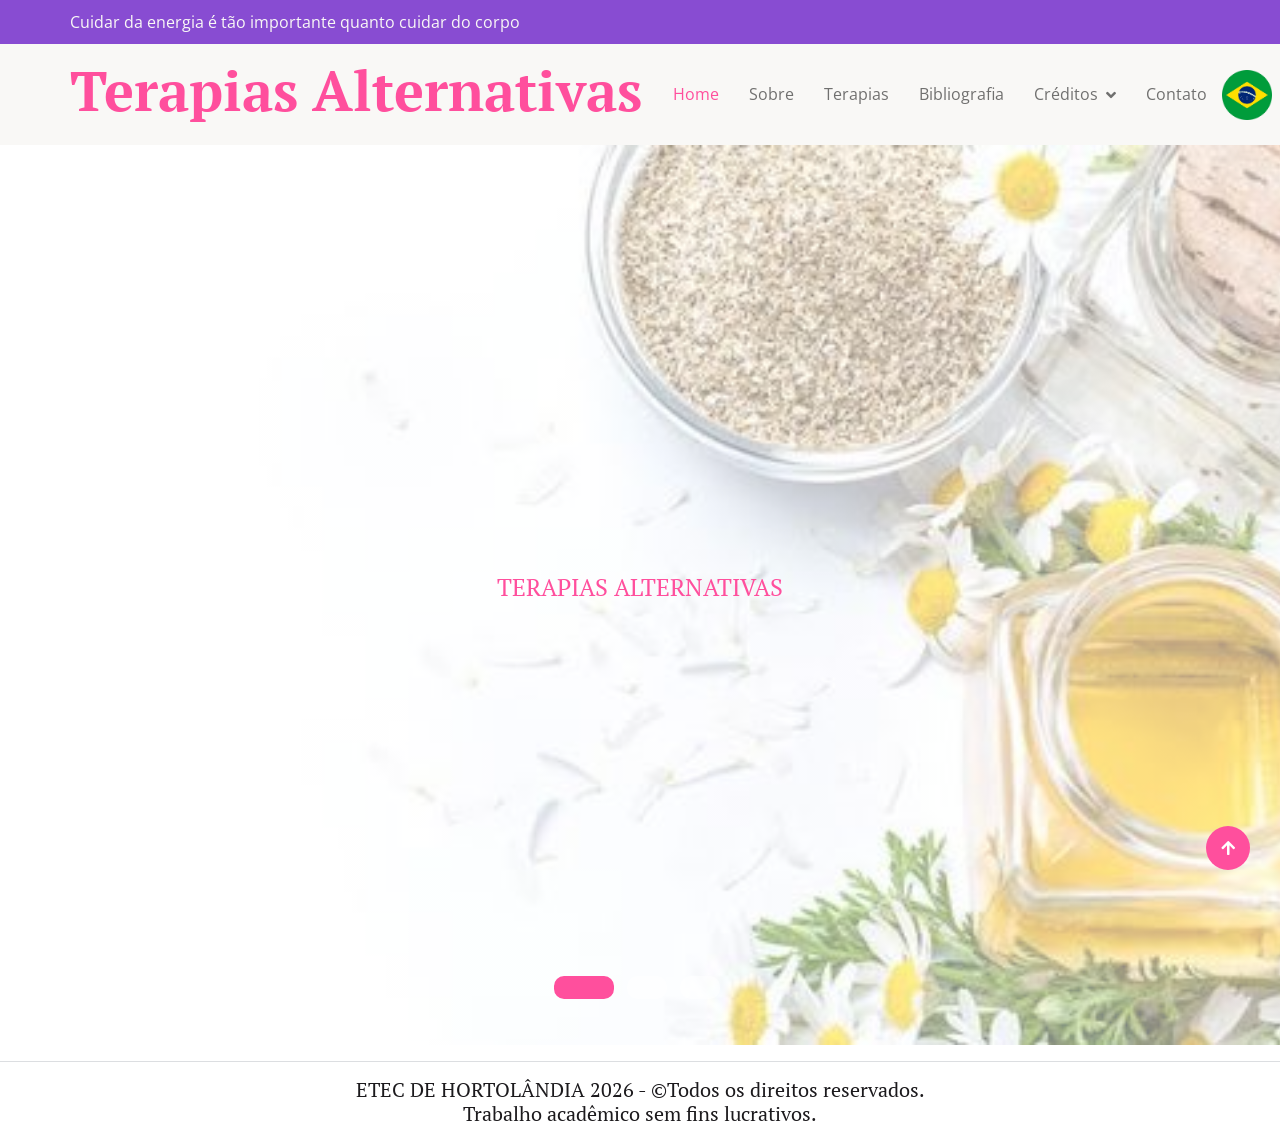
==== index.html @ 4cfb9d6e "Update index.html" ====
<!DOCTYPE html>
<html lang="pt-br">

    <head>
        <meta charset="utf-8">
		<link rel="icon" type="img/terapia.jpg" href="img/terapia.png">
        <title>Terapias Alternativas - Conheça</title>
        <meta content="width=device-width, initial-scale=1.0" name="viewport">
        <meta content="" name="keywords">
        <meta content="" name="description">

        <!-- Google Web Fonts -->
        <link rel="preconnect" href="https://fonts.googleapis.com">
        <link rel="preconnect" href="https://fonts.gstatic.com" crossorigin>
        <link href="https://fonts.googleapis.com/css2?family=Open+Sans:wght@400;600&family=PT+Serif:wght@400;700&display=swap" rel="stylesheet"> 

        <!-- Icon Font Stylesheet -->
        <link rel="stylesheet" href="https://use.fontawesome.com/releases/v5.15.4/css/all.css"/>
        <link href="https://cdn.jsdelivr.net/npm/bootstrap-icons@1.4.1/font/bootstrap-icons.css" rel="stylesheet">

        <!-- Libraries Stylesheet -->
        <link href="lib/animate/animate.min.css" rel="stylesheet">
        <link href="lib/lightbox/css/lightbox.min.css" rel="stylesheet">
        <link href="lib/owlcarousel/assets/owl.carousel.min.css" rel="stylesheet">


        <!-- Customized Bootstrap Stylesheet -->
        <link href="css/bootstrap.min.css" rel="stylesheet">

        <!-- Template Stylesheet -->
        <link href="css/style.css" rel="stylesheet">
    </head>

    <body>

        <!-- Spinner Start -->
        <div id="spinner" class="show w-100 vh-100 bg-white position-fixed translate-middle top-50 start-50  d-flex align-items-center justify-content-center">
            <div class="spinner-grow text-primary" role="status"></div>
        </div>
        <!-- Spinner End -->


        <!-- Navbar start -->
        <div class="container-fluid sticky-top px-0">
            <div class="container-fluid topbar d-none d-lg-block">
                <div class="container px-0">
                    <div class="row align-items-center">
                        <div class="col-lg-8">
                            <div class="d-flex flex-wrap">
                              <!--  <a href="#" class="me-4 text-light"><i class="fas fa-map-marker-alt text-primary me-2"></i>Find A Location</a>
                                <a href="#" class="me-4 text-light"><i class="fas fa-phone-alt text-primary me-2"></i>+01234567890</a>
                                <a href="#" class="text-light"><i class="fas fa-envelope text-primary me-2"></i>Example@gmail.com</a>-->
								 <a href="#" class="me-4 text-light"><i class=""></i>Cuidar da energia é tão importante quanto cuidar do corpo</a>
                            </div>

                        </div>
                        <div class="col-lg-4">
                            <div class="d-flex align-items-center justify-content-end">
                               <!-- <a href="#" class="me-3 btn-square border rounded-circle nav-fill"><i class="fab fa-facebook-f"></i></a>
                                <a href="#" class="me-3 btn-square border rounded-circle nav-fill"><i class="fab fa-twitter"></i></a>
                                <a href="#" class="me-3 btn-square border rounded-circle nav-fill"><i class="fab fa-instagram"></i></a>
                                <a href="#" class="btn-square border rounded-circle nav-fill"><i class="fab fa-linkedin-in"></i></a>-->
                            </div>
                        </div>
                    </div>
                </div>
            </div>
            <div class="container-fluid bg-light">
                <div class="container px-0">
                    <nav class="navbar navbar-light navbar-expand-xl">
                        <a href="index.html" class="navbar-brand">
                            <h1 class="text-primary display-4">Terapias Alternativas</h1>
                        </a>
                        <button class="navbar-toggler py-2 px-3" type="button" data-bs-toggle="collapse" data-bs-target="#navbarCollapse">
                            <span class="fa fa-bars text-primary"></span>
                        </button>
                        <div class="collapse navbar-collapse bg-light py-3" id="navbarCollapse">
                            <div class="navbar-nav mx-auto border-top">
                                <a href="index.html" class="nav-item nav-link active">Home</a>
                                <a href="sobre.html" class="nav-item nav-link">Sobre</a>
                                <a href="servico.html" class="nav-item nav-link">Terapias</a>
                                <a href="bibliografia.html" class="nav-item nav-link">Bibliografia</a>
                                <div class="nav-item dropdown">
                                    <a href="creditos" class="nav-link dropdown-toggle" data-bs-toggle="dropdown">Créditos</a>
                                    <div class="dropdown-menu m-0 bg-secondary rounded-0">
                                        <a href="orientadores.html" class="dropdown-item">Professores Orientadores</a>
                                        <a href="desenvolvedores.html" class="dropdown-item">Desenvolvedores</a>
                                       <!-- <a href="gallery.html" class="dropdown-item">Gallery</a>
                                        <a href="appointment.html" class="dropdown-item">Appointment</a>
                                        <a href="404.html" class="dropdown-item">404 page</a>-->
                                    </div>
                                </div>
                                <a href="contato.html" class="nav-item nav-link">Contato</a>
                            </div>
                             <a href="index.html" class="Link-bandeira">
                                <img src="img/brasil.png" alt="Portuguese" width="50" height="50">
                            </a>
                            &nbsp;&nbsp;
                            <a href="indexen.html" class="Link-bandeira">
                                <img src="img/eua.png" alt="English" width="50" height="50">
                            </a>
                            <div class="d-flex align-items-center flex-nowrap pt-xl-0">
                              <!--  <button class="btn-search btn btn-primary btn-primary-outline-0 rounded-circle btn-lg-square" data-bs-toggle="modal" data-bs-target="#searchModal"><i class="fas fa-search"></i></button>
                                <a href="appointment.html" class="btn btn-primary btn-primary-outline-0 rounded-pill py-3 px-4 ms-4">Book Appointment</a>-->
                            </div>
                        </div>
                    </nav>
                </div>
            </div>
        </div>
        <!-- Navbar End -->


        <!-- Modal Search Start -->
        <div class="modal fade" id="searchModal" tabindex="-1" aria-labelledby="exampleModalLabel" aria-hidden="true">
            <div class="modal-dialog modal-fullscreen">
                <div class="modal-content rounded-0">
                    <div class="modal-header">
                        <h4 class="modal-title mb-0" id="exampleModalLabel">Search by keyword</h4>
                        <button type="button" class="btn-close" data-bs-dismiss="modal" aria-label="Close"></button>
                    </div>
                    <div class="modal-body d-flex align-items-center">
                        <div class="input-group w-75 mx-auto d-flex">
                            <input type="search" class="form-control p-3" placeholder="keywords" aria-describedby="search-icon-1">
                            <span id="search-icon-1" class="input-group-text p-3"><i class="fa fa-search"></i></span>
                        </div>
                    </div>
                </div>
            </div>
        </div>
        <!-- Modal Search End -->



        <!-- Carousel Start -->
        <div class="container-fluid carousel-header px-0">
            <div id="carouselId" class="carousel slide" data-bs-ride="carousel">
                <ol class="carousel-indicators">
                    <li data-bs-target="#carouselId" data-bs-slide-to="0" class="active"></li>
                    <li data-bs-target="#carouselId" data-bs-slide-to="1"></li>
                    <li data-bs-target="#carouselId" data-bs-slide-to="2"></li>
                </ol>
                <div class="carousel-inner" role="listbox">
                    <div class="carousel-item active">
                        <img src="img/carrossel1.jpg" class="img-fluid" alt="Image">
                        <div class="carousel-caption">
                            <div class="p-3" style="max-width: 900px;">
                                <!--<h4 class="text-primary text-uppercase mb-3">Spa & Beauty Center</h4>-->
                                <h4 class="text-primary text-uppercase mb-3">Terapias Alternativas</h4>
                                <!--<h1 class="display-1 text-capitalize text-dark mb-3">Massage Treatment</h1>
                                <p class="mx-md-5 fs-4 px-4 mb-5 text-dark">Lorem rebum magna dolore amet lorem eirmod magna erat diam stet. Sadips duo stet amet amet ndiam elitr ipsum</p>-->
                                <div class="d-flex align-items-center justify-content-center">
                                    <!--<a class="btn btn-light btn-light-outline-0 rounded-pill py-3 px-5 me-4" href="#">Get Start</a>
                                    <a class="btn btn-primary btn-primary-outline-0 rounded-pill py-3 px-5" href="#">Book Now</a>-->
                                </div>
                            </div>
                        </div>
                    </div>
                    <div class="carousel-item">
                        <img src="img/carrossel2.jpg" class="img-fluid" alt="Image">
                        <div class="carousel-caption">
                            <div class="p-3" style="max-width: 900px;">
                                <!--<h4 class="text-primary text-uppercase mb-3" style="letter-spacing: 3px;">Spa & Beauty Center</h4>-->
                                <h4 class="text-primary text-uppercase mb-3" style="letter-spacing: 3px;">Terapias Alternativas</h4>
                                <!--<h1 class="display-1 text-capitalize text-dark mb-3">Facial Treatment</h1>
                                <p class="mx-md-5 fs-4 px-5 mb-5 text-dark">Lorem rebum magna dolore amet lorem eirmod magna erat diam stet. Sadips duo stet amet amet ndiam elitr ipsum</p>-->
                                <div class="d-flex align-items-center justify-content-center">
                                    <!--<a class="btn btn-light btn-light-outline-0 rounded-pill py-3 px-5 me-4" href="#">Get Start</a>
                                    <a class="btn btn-primary btn-primary-outline-0 rounded-pill py-3 px-5" href="#">Book Now</a>-->
                                </div>
                            </div>
                        </div>
                    </div>
                    <div class="carousel-item">
                        <img src="img/carrossel3.jpg" class="img-fluid" alt="Image">
                        <div class="carousel-caption">
                            <div class="p-3" style="max-width: 900px;">
                                <!--<h4 class="text-primary text-uppercase mb-3" style="letter-spacing: 3px;">Spa & Beauty Center</h4>-->
                                <h4 class="text-primary text-uppercase mb-3" style="letter-spacing: 3px;">Terapias Alternativas</h4>
                                <!--<h1 class="display-1 text-capitalize text-dark">Cellulite Treatment</h1>
                                <p class="mx-md-5 fs-4 px-5 mb-5 text-dark">Lorem rebum magna dolore amet lorem eirmod magna erat diam stet. Sadips duo stet amet amet ndiam elitr ipsum</p>-->
                                <div class="d-flex align-items-center justify-content-center">
                                    <!--<a class="btn btn-light btn-light-outline-0 rounded-pill py-3 px-5 me-4" href="#">Get Start</a>
                                    <a class="btn btn-primary btn-primary-outline-0 rounded-pill py-3 px-5" href="#">Book Now</a>-->
                                </div>
                            </div>
                        </div>
                    </div>
                </div>
                <button class="carousel-control-prev" type="button" data-bs-target="#carouselId" data-bs-slide="prev">
                    <span class="carousel-control-prev-icon" aria-hidden="true"></span>
                    <span class="visually-hidden">Previous</span>
                </button>
                <button class="carousel-control-next" type="button" data-bs-target="#carouselId" data-bs-slide="next">
                    <span class="carousel-control-next-icon" aria-hidden="true"></span>
                    <span class="visually-hidden">Next</span>
                </button>
            </div>
        </div>
        <!-- Carousel End -->


        <!-- 
        <div class="container-fluid services py-5">
            <div class="container py-5">
                <div class="mx-auto text-center mb-5" style="max-width: 800px;">
                    <p class="fs-4 text-uppercase text-center text-primary">Our Service</p>
                    <h1 class="display-3">Spa & Beauty Services</h1>
                </div>
                <div class="row g-4">
                    <div class="col-lg-6">
                        <div class="services-item bg-light border-4 border-end border-primary rounded p-4">
                            <div class="row align-items-center">
                                <div class="col-8">
                                    <div class="services-content text-end">
                                        <h3>Skin Care</h3>
                                        <p>Lorem Ipsum is simply dummy text of the printing and typesetting industry. Lorem Ipsum has been the industry's standard dummy</p>
                                        <a href="#" class="btn btn-primary btn-primary-outline-0 rounded-pill py-2 px-4">Make Order</a>
                                    </div>
                                </div>
                                <div class="col-4">
                                    <div class="services-img d-flex align-items-center justify-content-center rounded">
                                        <img src="img/services-1.jpg" class="img-fluid rounded" alt="">
                                    </div>
                                </div>
                            </div>
                        </div>
                    </div>
                    <div class="col-lg-6">
                        <div class="services-item bg-light border-4 border-start border-primary rounded p-4">
                            <div class="row align-items-center">
                                <div class="col-4">
                                    <div class="services-img d-flex align-items-center justify-content-center rounded">
                                        <img src="img/services-2.jpg" class="img-fluid rounded" alt="">
                                    </div>
                                </div>
                                <div class="col-8">
                                    <div class="services-content text-start">
                                        <h3>Face Masking</h3>
                                        <p>Lorem Ipsum is simply dummy text of the printing and typesetting industry. Lorem Ipsum has been the industry's standard dummy</p>
                                        <a href="#" class="btn btn-primary btn-primary-outline-0 rounded-pill py-2 px-4">Make Order</a>
                                    </div>
                                </div>
                            </div>
                        </div>
                    </div>
                    <div class="col-lg-6">
                        <div class="services-item bg-light border-4 border-end border-primary rounded p-4">
                            <div class="row align-items-center">
                                <div class="col-8">
                                    <div class="services-content text-end">
                                        <h3>Stream Bath</h3>
                                        <p>Lorem Ipsum is simply dummy text of the printing and typesetting industry. Lorem Ipsum has been the industry's standard dummy</p>
                                        <a href="#" class="btn btn-primary btn-primary-outline-0 rounded-pill py-2 px-4">Make Order</a>
                                    </div>
                                </div>
                                <div class="col-4">
                                    <div class="services-img d-flex align-items-center justify-content-center rounded">
                                        <img src="img/services-3.jpg" class="img-fluid rounded" alt="">
                                    </div>
                                </div>
                            </div>
                        </div>
                    </div>
                    <div class="col-lg-6">
                        <div class="services-item bg-light border-4 border-start border-primary rounded p-4">
                            <div class="row align-items-center">
                                <div class="col-4">
                                    <div class="services-img d-flex align-items-center justify-content-center rounded">
                                        <img src="img/services-4.jpg" class="img-fluid rounded" alt="">
                                    </div>
                                </div>
                                <div class="col-8">
                                    <div class="services-content text-start">
                                        <h3>Facial Therapy</h3>
                                        <p>Lorem Ipsum is simply dummy text of the printing and typesetting industry. Lorem Ipsum has been the industry's standard dummy</p>
                                        <a href="#" class="btn btn-primary btn-primary-outline-0 rounded-pill py-2 px-4">Make Order</a>
                                    </div>
                                </div>
                            </div>
                        </div>
                    </div>
                    <div class="col-lg-6">
                        <div class="services-item bg-light border-4 border-end border-primary rounded p-4">
                            <div class="row align-items-center">
                                <div class="col-8">
                                    <div class="services-content text-end">
                                        <h3>Body Massage</h3>
                                        <p>Lorem Ipsum is simply dummy text of the printing and typesetting industry. Lorem Ipsum has been the industry's standard dummy</p>
                                        <a href="#" class="btn btn-primary btn-primary-outline-0 rounded-pill py-2 px-4">Make Order</a>
                                    </div>
                                </div>
                                <div class="col-4">
                                    <div class="services-img d-flex align-items-center justify-content-center rounded">
                                        <img src="img/services-5.jpg" class="img-fluid rounded" alt="">
                                    </div>
                                </div>
                            </div>
                        </div>
                    </div>
                    <div class="col-lg-6">
                        <div class="services-item bg-light border-4 border-start border-primary rounded p-4">
                            <div class="row align-items-center">
                                <div class="col-4">
                                    <div class="services-img d-flex align-items-center justify-content-center rounded">
                                        <img src="img/services-6.jpg" class="img-fluid rounded" alt="">
                                    </div>
                                </div>
                                <div class="col-8">
                                    <div class="services-content text-start">
                                        <h3>Aroma Therapy</h3>
                                        <p>Lorem Ipsum is simply dummy text of the printing and typesetting industry. Lorem Ipsum has been the industry's standard dummy</p>
                                        <a href="#" class="btn btn-primary btn-primary-outline-0 rounded-pill py-2 px-4">Make Order</a>
                                    </div>
                                </div>
                            </div>
                        </div>
                    </div>
                    <div class="col-lg-6">
                        <div class="services-item bg-light border-4 border-end border-primary rounded p-4">
                            <div class="row align-items-center">
                                <div class="col-8">
                                    <div class="services-content text-end">
                                        <h3>Mineral Baths</h3>
                                        <p>Lorem Ipsum is simply dummy text of the printing and typesetting industry. Lorem Ipsum has been the industry's standard dummy</p>
                                        <a href="#" class="btn btn-primary btn-primary-outline-0 rounded-pill py-2 px-4">Make Order</a>
                                    </div>
                                </div>
                                <div class="col-4">
                                    <div class="services-img d-flex align-items-center justify-content-center rounded">
                                        <img src="img/services-3.jpg" class="img-fluid rounded" alt="">
                                    </div>
                                </div>
                            </div>
                        </div>
                    </div>
                    <div class="col-lg-6">
                        <div class="services-item bg-light border-4 border-start border-primary rounded p-4">
                            <div class="row align-items-center">
                                <div class="col-4">
                                    <div class="services-img d-flex align-items-center justify-content-center rounded">
                                        <img src="img/services-1.jpg" class="img-fluid rounded" alt="">
                                    </div>
                                </div>
                                <div class="col-8">
                                    <div class="services-content text-start">
                                        <h3>Stone Therapy</h3>
                                        <p>Lorem Ipsum is simply dummy text of the printing and typesetting industry. Lorem Ipsum has been the industry's standard dummy</p>
                                        <a href="#" class="btn btn-primary btn-primary-outline-0 rounded-pill py-2 px-4">Make Order</a>
                                    </div>
                                </div>
                            </div>
                        </div>
                    </div>
                    <div class="col-12">
                        <div class="services-btn text-center">
                            <a href="#" class="btn btn-primary btn-primary-outline-0 rounded-pill py-3 px-5">Service More</a>
                        </div>
                    </div>
                </div>
            </div>
        </div>


        <!-- 
        <div class="container-fluid pricing py-5">
            <div class="container py-5">
                <div class="owl-carousel pricing-carousel">
                    <div class="pricing-item">
                        <div class="rounded pricing-content">
                            <div class="d-flex align-items-center justify-content-between bg-light rounded-top border-3 border-bottom border-primary p-4">
                                <h1 class="display-4 mb-0">
                                    <small class="align-top text-muted" style="font-size: 22px; line-height: 45px;">$</small>49<small class="text-muted" style="font-size: 16px; line-height: 40px;">/Mo</small>
                                </h1>
                                <h5 class="text-primary text-uppercase m-0">Basic Plan</h5>
                            </div>
                            <div class="p-4">
                                <p><i class="fa fa-check text-primary me-2"></i>Full Body Massage</p>
                                <p><i class="fa fa-check text-primary me-2"></i>Deep Tissue Massage</p>
                                <p><i class="fa fa-check text-primary me-2"></i>Hot Stone Massage</p>
                                <p><i class="fa fa-check text-primary me-2"></i>Tissue Body Polish</p>
                                <p><i class="fa fa-check text-primary me-2"></i>Foot & Nail Care</p>
                                <a href="" class="btn btn-primary btn-primary-outline-0 rounded-pill my-2 px-4">Order Now</a>
                            </div>
                        </div>
                    </div>
                    <div class="pricing-item">
                        <div class="pricing-content rounded">
                            <div class="d-flex align-items-center justify-content-between bg-light rounded-top border-3 border-bottom border-primary p-4">
                                <h1 class="display-4 mb-0">
                                    <small class="align-top text-muted" style="font-size: 22px; line-height: 45px;">$</small>99<small class="text-muted" style="font-size: 16px; line-height: 40px;">/Mo</small>
                                </h1>
                                <h5 class="text-primary text-uppercase m-0">Family Plan</h5>
                            </div>
                            <div class="p-4">
                                <p><i class="fa fa-check text-primary me-2"></i>Full Body Massage</p>
                                <p><i class="fa fa-check text-primary me-2"></i>Deep Tissue Massage</p>
                                <p><i class="fa fa-check text-primary me-2"></i>Hot Stone Massage</p>
                                <p><i class="fa fa-check text-primary me-2"></i>Tissue Body Polish</p>
                                <p><i class="fa fa-check text-primary me-2"></i>Foot & Nail Care</p>
                                <a href="" class="btn btn-primary btn-primary-outline-0 rounded-pill my-2 px-4">Order Now</a>
                            </div>
                        </div>
                    </div>
                    <div class="pricing-item">
                        <div class="pricing-content rounded">
                            <div class="d-flex align-items-center justify-content-between bg-light rounded-top border-3 border-bottom border-primary p-4">
                                <h1 class="display-4 mb-0">
                                    <small class="align-top text-muted" style="font-size: 22px; line-height: 45px;">$</small>149<small class="text-muted" style="font-size: 16px; line-height: 40px;">/Mo</small>
                                </h1>
                                <h5 class="text-primary text-uppercase m-0">VIP Plan</h5>
                            </div>
                            <div class="p-4">
                                <p><i class="fa fa-check text-primary me-2"></i>Full Body Massage</p>
                                <p><i class="fa fa-check text-primary me-2"></i>Deep Tissue Massage</p>
                                <p><i class="fa fa-check text-primary me-2"></i>Hot Stone Massage</p>
                                <p><i class="fa fa-check text-primary me-2"></i>Tissue Body Polish</p>
                                <p><i class="fa fa-check text-primary me-2"></i>Foot & Nail Care</p>
                                <a href="" class="btn btn-primary btn-primary-outline-0 rounded-pill my-2 px-4">Order Now</a>
                            </div>
                        </div>
                    </div>
                    <div class="pricing-item">
                        <div class="pricing-content rounded">
                            <div class="d-flex align-items-center justify-content-between bg-light rounded-top border-3 border-bottom border-primary p-4">
                                <h1 class="display-4 mb-0">
                                    <small class="align-top text-muted" style="font-size: 22px; line-height: 45px;">$</small>199<small class="text-muted" style="font-size: 16px; line-height: 40px;">/Mo</small>
                                </h1>
                                <h5 class="text-primary text-uppercase m-0">Most Plan</h5>
                            </div>
                            <div class="p-4">
                                <p><i class="fa fa-check text-primary me-2"></i>Full Body Massage</p>
                                <p><i class="fa fa-check text-primary me-2"></i>Deep Tissue Massage</p>
                                <p><i class="fa fa-check text-primary me-2"></i>Hot Stone Massage</p>
                                <p><i class="fa fa-check text-primary me-2"></i>Tissue Body Polish</p>
                                <p><i class="fa fa-check text-primary me-2"></i>Foot & Nail Care</p>
                                <a href="" class="btn btn-primary btn-primary-outline-0 rounded-pill my-2 px-4">Order Now</a>
                            </div>
                        </div>
                    </div>
                </div>
            </div>
        </div>
       -->


        <!-- 
        <div class="container-fluid team py-5">
            <div class="container py-5">
                <div class="text-center mx-auto mb-5" style="max-width: 800px;">
                    <p class="fs-4 text-uppercase text-primary">Spa Specialist</p>
                    <h1 class="display-4 mb-4">Spa & Beauty Specialist</h1>
                </div>
                <div class="row g-4">
                    <div class="col-md-6 col-lg-6 col-xl-3">
                        <div class="team-item">
                            <div class="team-img rounded-top">
                                <img src="img/team-1.png" class="img-fluid w-100 rounded-top bg-light" alt="">
                            </div>
                            <div class="team-text rounded-bottom text-center p-4">
                                <h3 class="text-white">Oliva Mia</h3>
                                <p class="mb-0 text-white">Spa & Beauty Expert</p>
                            </div>
                            <div class="team-social">
                                <a class="btn btn-light btn-light-outline-0 btn-square rounded-circle mb-2" href="#"><i class="fab fa-twitter"></i></a>
                                <a class="btn btn-light btn-light-outline-0 btn-square rounded-circle mb-2" href="#"><i class="fab fa-facebook-f"></i></a>
                                <a class="btn btn-light btn-light-outline-0 btn-square rounded-circle mb-2" href="#"><i class="fab fa-linkedin-in"></i></a>
                                <a class="btn btn-light btn-light-outline-0 btn-square rounded-circle" href="#"><i class="fab fa-instagram"></i></a>
                            </div>
                        </div>
                    </div>
                    <div class="col-md-6 col-lg-6 col-xl-3">
                        <div class="team-item">
                            <div class="team-img rounded-top">
                                <img src="img/team-2.png" class="img-fluid w-100 rounded-top bg-light" alt="">
                            </div>
                            <div class="team-text rounded-bottom text-center p-4">
                                <h3 class="text-white">Charlotte Ross</h3>
                                <p class="mb-0 text-white">Spa & Beauty Expert</p>
                            </div>
                            <div class="team-social">
                                <a class="btn btn-light btn-light-outline-0 btn-square rounded-circle mb-2" href="#"><i class="fab fa-twitter"></i></a>
                                <a class="btn btn-light btn-light-outline-0 btn-square rounded-circle mb-2" href="#"><i class="fab fa-facebook-f"></i></a>
                                <a class="btn btn-light btn-light-outline-0 btn-square rounded-circle mb-2" href="#"><i class="fab fa-linkedin-in"></i></a>
                                <a class="btn btn-light btn-light-outline-0 btn-square rounded-circle" href="#"><i class="fab fa-instagram"></i></a>
                            </div>
                        </div>
                    </div>
                    <div class="col-md-6 col-lg-6 col-xl-3">
                        <div class="team-item">
                            <div class="team-img rounded-top">
                                <img src="img/team-3.png" class="img-fluid w-100 rounded-top bg-light" alt="">
                            </div>
                            <div class="team-text rounded-bottom text-center p-4">
                                <h3 class="text-white">Amelia Luna</h3>
                                <p class="mb-0 text-white">Spa & Beauty Expert</p>
                            </div>
                            <div class="team-social">
                                <a class="btn btn-light btn-light-outline-0 btn-square rounded-circle mb-2" href="#"><i class="fab fa-twitter"></i></a>
                                <a class="btn btn-light btn-light-outline-0 btn-square rounded-circle mb-2" href="#"><i class="fab fa-facebook-f"></i></a>
                                <a class="btn btn-light btn-light-outline-0 btn-square rounded-circle mb-2" href="#"><i class="fab fa-linkedin-in"></i></a>
                                <a class="btn btn-light btn-light-outline-0 btn-square rounded-circle" href="#"><i class="fab fa-instagram"></i></a>
                            </div>
                        </div>
                    </div>
                    <div class="col-md-6 col-lg-6 col-xl-3">
                        <div class="team-item">
                            <div class="team-img rounded-top">
                                <img src="img/team-4.png" class="img-fluid w-100 rounded-top bg-light" alt="">
                            </div>
                            <div class="team-text rounded-bottom text-center p-4">
                                <h3 class="text-white">Isabella Evelyn</h3>
                                <p class="mb-0 text-white">Spa & Beauty Expert</p>
                            </div>
                            <div class="team-social">
                                <a class="btn btn-light btn-light-outline-0 btn-square rounded-circle mb-2" href="#"><i class="fab fa-twitter"></i></a>
                                <a class="btn btn-light btn-light-outline-0 btn-square rounded-circle mb-2" href="#"><i class="fab fa-facebook-f"></i></a>
                                <a class="btn btn-light btn-light-outline-0 btn-square rounded-circle mb-2" href="#"><i class="fab fa-linkedin-in"></i></a>
                                <a class="btn btn-light btn-light-outline-0 btn-square rounded-circle" href="#"><i class="fab fa-instagram"></i></a>
                            </div>
                        </div>
                    </div>
                </div>
            </div>
        </div>
        -->


        <!-- 
        <div class="container-fluid testimonial py-5">
            <div class="container py-5">
                <div class="text-center mx-auto mb-5" style="max-width: 800px;">
                    <p class="fs-4 text-uppercase text-primary">Testimonial</p>
                    <h1 class="display-4 mb-4 text-white">What Our Clients Say!</h1>
                </div>
                <div class="owl-carousel testimonial-carousel">
                    <div class="testimonial-item rounded p-4">
                        <div class="row">
                            <div class="col-4">
                                <div class="d-flex flex-column mx-auto">
                                    <div class="rounded-circle mb-4" style="border: dashed; border-color: var(--bs-white);">
                                        <img src="img/testimonial-1.jpg" class="img-fluid rounded-circle" alt="">
                                    </div>
                                    <div class="text-center">
                                        <h4 class="mb-2 text-primary">Person Name</h4>
                                        <p class="m-0 text-white">Profession</p>
                                    </div>
                                </div>
                            </div>
                            <div class="col-8">
                                <div class="position-absolute" style="top: 20px; right: 25px;">
                                    <i class="fa fa-quote-right fa-2x text-secondary"></i>
                                </div>
                                <div class="testimonial-content">
                                    <div class="d-flex mb-4">
                                        <i class="fas fa-star text-primary"></i>
                                        <i class="fas fa-star text-primary"></i>
                                        <i class="fas fa-star text-primary"></i>
                                        <i class="fas fa-star text-primary"></i>
                                        <i class="fas fa-star"></i>
                                    </div>
                                    <p class="fs-5 mb-0 text-white">Lorem ipsum dolor sit amet elit, sed do eiusmod tempor ut labore et dolore magna aliqua is simply dummy text of the printing and typesetting industry. Lorem Ipsum has been the industry's standard dummy
                                    </p>
                                </div>
                            </div>
                        </div>
                    </div>
                    <div class="testimonial-item rounded p-4">
                        <div class="row">
                            <div class="col-4">
                                <div class="d-flex flex-column mx-auto">
                                    <div class="rounded-circle mb-4" style="border: dashed; border-color: var(--bs-white);">
                                        <img src="img/testimonial-2.jpg" class="img-fluid rounded-circle" alt="">
                                    </div>
                                    <div class="text-center">
                                        <h4 class="mb-2 text-primary">Person Name</h4>
                                        <p class="m-0 text-white">Profession</p>
                                    </div>
                                </div>
                            </div>
                            <div class="col-8">
                                <div class="position-absolute" style="top: 20px; right: 25px;">
                                    <i class="fa fa-quote-right fa-2x text-secondary"></i>
                                </div>
                                <div class="testimonial-content">
                                    <div class="d-flex mb-4">
                                        <i class="fas fa-star text-primary"></i>
                                        <i class="fas fa-star text-primary"></i>
                                        <i class="fas fa-star text-primary"></i>
                                        <i class="fas fa-star text-primary"></i>
                                        <i class="fas fa-star"></i>
                                    </div>
                                    <p class="fs-5 mb-0 text-white">Lorem ipsum dolor sit amet elit, sed do eiusmod tempor ut labore et dolore magna aliqua is simply dummy text of the printing and typesetting industry. Lorem Ipsum has been the industry's standard dummy
                                    </p>
                                </div>
                            </div>
                        </div>
                    </div>
                    <div class="testimonial-item rounded p-4">
                        <div class="row">
                            <div class="col-4">
                                <div class="d-flex flex-column mx-auto">
                                    <div class="rounded-circle mb-4" style="border: dashed; border-color: var(--bs-white);">
                                        <img src="img/testimonial-3.jpg" class="img-fluid rounded-circle" alt="">
                                    </div>
                                    <div class="text-center">
                                        <h4 class="mb-2 text-primary">Person Name</h4>
                                        <p class="m-0 text-white">Profession</p>
                                    </div>
                                </div>
                            </div>
                            <div class="col-8">
                                <div class="position-absolute" style="top: 20px; right: 25px;">
                                    <i class="fa fa-quote-right fa-2x text-secondary"></i>
                                </div>
                                <div class="testimonial-content">
                                    <div class="d-flex mb-4">
                                        <i class="fas fa-star text-primary"></i>
                                        <i class="fas fa-star text-primary"></i>
                                        <i class="fas fa-star text-primary"></i>
                                        <i class="fas fa-star text-primary"></i>
                                        <i class="fas fa-star"></i>
                                    </div>
                                    <p class="fs-5 mb-0 text-white">Lorem ipsum dolor sit amet elit, sed do eiusmod tempor ut labore et dolore magna aliqua is simply dummy text of the printing and typesetting industry. Lorem Ipsum has been the industry's standard dummy
                                    </p>
                                </div>
                            </div>
                        </div>
                    </div>
                </div>
            </div>
        </div>
       -->


        <!-- 
        <div class="container-fluid py-5">
            <div class="container py-5">
                <div class="row g-4 align-items-center">
                    <div class="col-12">
                        <div class="row g-4">
                            <div class="col-lg-4">
                                <div class="d-inline-flex bg-light w-100 border border-primary p-4 rounded">
                                    <i class="fas fa-map-marker-alt fa-2x text-primary me-4"></i>
                                    <div>
                                        <h4>Address</h4>
                                        <p class="mb-0">123 North tower New York, USA</p>
                                    </div>
                                </div>
                            </div>
                            <div class="col-lg-4">
                                <div class="d-inline-flex bg-light w-100 border border-primary p-4 rounded">
                                    <i class="fas fa-envelope fa-2x text-primary me-4"></i>
                                    <div>
                                        <h4>Mail Us</h4>
                                        <p class="mb-0">info@example.com</p>
                                    </div>
                                </div>
                            </div>
                            <div class="col-lg-4">
                                <div class="d-inline-flex bg-light w-100 border border-primary p-4 rounded">
                                    <i class="fa fa-phone-alt fa-2x text-primary me-4"></i>
                                    <div>
                                        <h4>Telephone</h4>
                                        <p class="mb-0">(+012) 3456 7890 123</p>
                                    </div>
                                </div>
                            </div>
                        </div>
                    </div>
                    <div class="col-12">
                        <div class="rounded">
                            <iframe class="rounded-top w-100" 
                            style="height: 450px; margin-bottom: -6px;" src="https://www.google.com/maps/embed?pb=!1m18!1m12!1m3!1d387191.33750346623!2d-73.97968099999999!3d40.6974881!2m3!1f0!2f0!3f0!3m2!1i1024!2i768!4f13.1!3m3!1m2!1s0x89c24fa5d33f083b%3A0xc80b8f06e177fe62!2sNew%20York%2C%20NY%2C%20USA!5e0!3m2!1sen!2sbd!4v1694259649153!5m2!1sen!2sbd" 
                            loading="lazy" referrerpolicy="no-referrer-when-downgrade"></iframe>
                        </div>
                        <div class=" text-center p-4 rounded-bottom bg-primary">
                            <h4 class="text-white fw-bold">Follow Us</h4>
                            <div class="d-flex align-items-center justify-content-center">
                                <a href="#" class="btn btn-light btn-light-outline-0 btn-square rounded-circle me-3"><i class="fab fa-facebook-f"></i></a>
                                <a href="#" class="btn btn-light btn-light-outline-0 btn-square rounded-circle me-3"><i class="fab fa-twitter"></i></a>
                                <a href="#" class="btn btn-light btn-light-outline-0 btn-square rounded-circle me-3"><i class="fab fa-instagram"></i></a>
                                <a href="#" class="btn btn-light btn-light-outline-0 btn-square rounded-circle"><i class="fab fa-linkedin-in"></i></a>
                            </div>   
                        </div>
                    </div>
                </div>
            </div>
        </div>
       -->



        <!--
        <div class="container-fluid footer py-5">
            <div class="container py-5">
                <div class="row g-5">
                    <div class="col-md-6 col-lg-6 col-xl-3">
                        <div class="footer-item">
                            <h4 class="mb-4 text-white">Newsletter</h4>
                            <p class="text-white">Dolor amet sit justo amet elitr clita ipsum elitr est.Lorem ipsum dolor sit amet, consectetur adipiscing elit. Nullam in tempor dui, non consectetur enim.</p>
                            <div class="position-relative mx-auto rounded-pill">
                                <input class="form-control rounded-pill border-0 w-100 py-3 ps-4 pe-5" type="text" placeholder="Enter your email">
                                <button type="button" class="btn btn-primary btn-primary-outline-0 rounded-pill position-absolute top-0 end-0 py-2 mt-2 me-2">SignUp</button>
                            </div>
                        </div>
                    </div>
                    <div class="col-md-6 col-lg-6 col-xl-3">
                        <div class="footer-item d-flex flex-column">
                            <h4 class="mb-4 text-white">Our Services</h4>
                            <a href=""><i class="fas fa-angle-right me-2"></i> Facials</a>
                            <a href=""><i class="fas fa-angle-right me-2"></i> Waxing</a>
                            <a href=""><i class="fas fa-angle-right me-2"></i> Message</a>
                            <a href=""><i class="fas fa-angle-right me-2"></i> Minarel baths</a>
                            <a href=""><i class="fas fa-angle-right me-2"></i> Body treatments</a>
                            <a href=""><i class="fas fa-angle-right me-2"></i> Aroma Therapy</a>
                            <a href=""><i class="fas fa-angle-right me-2"></i> Stone Spa</a>
                        </div>
                    </div>
                    <div class="col-md-6 col-lg-6 col-xl-3">
                        <div class="footer-item d-flex flex-column">
                            <h4 class="mb-4 text-white">Schedule</h4>
                            <p class="text-muted mb-0">Monday: <span class="text-white"> 09:00 am – 10:00 pm</span></p>
                            <p class="text-muted mb-0">Saturday: <span class="text-white"> 09:00 am – 08:00 pm</span></p>
                            <p class="text-muted mb-0">Sunday: <span class="text-white"> 09:00 am – 05:00 pm</span></p>
                            <h4 class="my-4 text-white">Address</h4>
                            <p class="mb-0"><i class="fas fa-map-marker-alt text-secondary me-2"></i> 123 ranking street North tower New York, USA</p>
                        </div>
                    </div>
                    <div class="col-md-6 col-lg-6 col-xl-3">
                        <div class="footer-item d-flex flex-column">
                            <h4 class="mb-4 text-white">Follow Us</h4>
                            <a href=""><i class="fas fa-angle-right me-2"></i> Faceboock</a>
                            <a href=""><i class="fas fa-angle-right me-2"></i> Instagram</a>
                            <a href=""><i class="fas fa-angle-right me-2"></i> Twitter</a>
                            <h4 class="my-4 text-white">Contact Us</h4>
                            <p class="mb-0"><i class="fas fa-envelope text-secondary me-2"></i> info@example.com</p>
                            <p class="mb-0"><i class="fas fa-phone text-secondary me-2"></i> (+012) 3456 7890 123</p>
                        </div>
                    </div>
                </div>
            </div>
        </div>
        



        <div class="container-fluid copyright py-4">
            <div class="container">
                <div class="row g-4 align-items-center">
                    <div class="col-md-4 text-center text-md-start mb-md-0">
                         <span class="text-light"><a href="#"><i class="fas fa-copyright text-light me-2"></i>Your Site Name</a>, All right reserved.</span
                         <span class="text-light"><a href="#"><i class="fas fa-copyright text-light me-2"></i></a>ETEC DE HORTOLÂNDIA 2026, Todos os direitos reservados. Trabalho acadêmico sem fins lucrativos</span>
                    </div>
                    <div class="col-md-4">
                        <div class="d-flex justify-content-center">
                           <a href="" class="btn btn-light btn-light-outline-0 btn-sm-square rounded-circle me-2"><i class="fab fa-facebook-f"></i></a>
                            <a href="" class="btn btn-light btn-light-outline-0 btn-sm-square rounded-circle me-2"><i class="fab fa-twitter"></i></a>
                            <a href="" class="btn btn-light btn-light-outline-0 btn-sm-square rounded-circle me-2"><i class="fab fa-instagram"></i></a>
                            <a href="" class="btn btn-light btn-light-outline-0 btn-sm-square rounded-circle me-0"><i class="fab fa-linkedin-in"></i></a> -->
							<hr>
                            <center>
							    <h5>ETEC DE HORTOLÂNDIA 2026 - &copyTodos os direitos reservados.<br>Trabalho acadêmico sem fins lucrativos.</h5>
                                    </center>
                        </div>
                    </div>
                    <div class="col-md-4 text-center text-md-end text-white">
                        <!--/*** This template is free as long as you keep the below author’s credit link/attribution link/backlink. ***/-->
                        <!--/*** If you'd like to use the template without the below author’s credit link/attribution link/backlink, ***/-->
                        <!--/*** you can purchase the Credit Removal License from "https://htmlcodex.com/credit-removal". ***/-->
                         <a class="border-bottom" href="https://htmlcodex.com"></a><a class="border-bottom" href="https://themewagon.com"></a>
                    </div>
                </div>
            </div>
        </div>
        <!-- Copyright End -->



        <!-- Back to Top -->
        <a href="#" class="btn btn-primary btn-primary-outline-0 btn-md-square rounded-circle back-to-top"><i class="fa fa-arrow-up"></i></a>   

        
    <!-- JavaScript Libraries -->
    <script src="https://ajax.googleapis.com/ajax/libs/jquery/3.6.4/jquery.min.js"></script>
    <script src="https://cdn.jsdelivr.net/npm/bootstrap@5.0.0/dist/js/bootstrap.bundle.min.js"></script>
    <script src="lib/wow/wow.min.js"></script>
    <script src="lib/easing/easing.min.js"></script>
    <script src="lib/waypoints/waypoints.min.js"></script>
    <script src="lib/counterup/counterup.min.js"></script>
    <script src="lib/lightbox/js/lightbox.min.js"></script>
    <script src="lib/owlcarousel/owl.carousel.min.js"></script>

    <!-- Template Javascript -->
    <script src="js/main.js"></script>
    </body>

</html>
---- css/style.css ----
/*** Spinner Start ***/
#spinner {
    opacity: 0;
    visibility: hidden;
    transition: opacity .8s ease-out, visibility 0s linear .5s;
    z-index: 99999;
 }

 #spinner.show {
     transition: opacity .8s ease-out, visibility 0s linear .0s;
     visibility: visible;
     opacity: 1;
 }
/*** Spinner End ***/

.back-to-top {
    position: fixed;
    right: 30px;
    bottom: 30px;
    display: flex;
    width: 45px;
    height: 45px;
    align-items: center;
    justify-content: center;
    transition: 0.5s;
    z-index: 99;
}

/*** Button Start ***/
.btn {
    font-weight: 600;
    transition: .5s;
}

.btn-square {
    width: 32px;
    height: 32px;
}

.btn-sm-square {
    width: 34px;
    height: 34px;
}

.btn-md-square {
    width: 44px;
    height: 44px;
}

.btn-lg-square {
    width: 56px;
    height: 56px;
}

.btn-square,
.btn-sm-square,
.btn-md-square,
.btn-lg-square {
    padding: 0;
    display: flex;
    align-items: center;
    justify-content: center;
    font-weight: normal;
}

.btn-primary-outline-0 {
    border: 0;
    color: var(--bs-white) !important;
}

.btn-light-outline-0 {
    border: 0;
    color: var(--bs-primary) !important;
}

.btn-primary-outline-0:hover {
    background: var(--bs-secondary) !important;
    color: var(--bs-white) !important;
}

.btn-light-outline-0:hover {
    background: var(--bs-secondary) !important;
    color: var(--bs-white) !important;
}

/*** Topbar Start ***/
.sticky-top {
    transition: 0.5s;
    background: var(--bs-white);
}

.topbar {
    padding: 10px 0;
    background: var(--bs-secondary) !important;
}

/*** Topbar End ***/

/*** Navbar Start ***/
.navbar .navbar-nav .nav-link {
    padding: 10px 15px;
    font-size: 16px;
    transition: .5s;
}

.navbar .navbar-nav .nav-link:hover,
.navbar .navbar-nav .nav-link.active,
.sticky-top.bg-white .navbar .navbar-nav .nav-link:hover,
.sticky-top.bg-white .navbar .navbar-nav .nav-link.active {
    color: var(--bs-primary);
}

.navbar .dropdown-toggle::after {
    border: none;
    content: "\f107";
    font-family: "Font Awesome 5 Free";
    font-weight: 700;
    vertical-align: middle;
    margin-left: 8px;
}

@media (min-width: 1200px) {
    .navbar .nav-item .dropdown-menu {
        display: block;
        visibility: hidden;
        top: 100%;
        transform: rotateX(-75deg);
        transform-origin: 0% 0%;
        border: 0;
        transition: .5s;
        opacity: 0;
    }
}

.dropdown .dropdown-menu a:hover {
    background: var(--bs-secondary);
    color: var(--bs-primary);
}

.navbar .nav-item:hover .dropdown-menu {
    transform: rotateX(0deg);
    visibility: visible;
    background: var(--bs-light) !important;
    border-radius: 10px !important;
    transition: .5s;
    opacity: 1;
}

@media (min-width: 1200px) {
    .navbar .navbar-collapse .border-top {
        border-top: none !important;
    }
}

#searchModal .modal-content {
    background: rgba(250, 250, 250, .6);
}
/*** Navbar End ***/

/*** Carousel Start ***/
.carousel-item {
    position: relative;
    min-height: 100vh;
    
}

.carousel-item img {
    position: absolute;
    width: 100%;
    height: 100%;
    object-fit: cover;
}

.carousel-item .carousel-caption {
    width: 100%;
    height: 100%;
    position: absolute;
    top: 0;
    left: 0;
    display: flex;
    align-items: center;
    justify-content: center;
    text-align: center;
    background: linear-gradient(rgba(255, 255, 255, .5), rgba(255, 255, 255, 0.5));
    background-size: cover;
}

.carousel-control-prev,
.carousel-control-next {
    opacity: 0;
}

.carousel-control-prev .carousel-control-prev-icon,
.carousel-control-next .carousel-control-next-icon {
    background: transparent;
}

#carouselId .carousel-indicators {
    padding-bottom: 30px;
}

#carouselId .carousel-indicators li {
    border-top: 10px solid var(--bs-white);
    border-bottom: 10px solid var(--bs-white);
    border-right: 5px solid var(--bs-white);
    border-left: 5px solid var(--bs-white);
    margin-right: 10px;
    border-radius: 10px;
    transition: 0.5s;
}

#carouselId .carousel-indicators li.active {
    background: var(--bs-primary);
    border-color: var(--bs-primary);
    border-right: 15px solid var(--bs-primary);
    border-left: 15px solid var(--bs-primary);
}
/*** Carousel End ***/


.bg-breadcrumb {
    background: linear-gradient(rgba(0, 0, 0, 0.4), rgba(0, 0, 0, 0.4)), url(../img/appointment-background.jpg);
    background-position: center center;
    background-repeat: no-repeat;
    background-size: cover;
}

/*** Services Start ***/
.services .services-item {
    transition: 0.5s;
}

.services .services-item:hover {
    background: var(--bs-primary) !important;
    border-color: var(--bs-secondary) !important;
}

.services .services-item:hover .services-content p,
.services .services-item:hover .services-content h3 {
    color: var(--bs-white);
    transition: 0.5s;
}

.services .services-item:hover .services-content a.btn {
    background: var(--bs-white);
    color: var(--bs-primary) !important;
}

.services .services-item:hover .services-content a.btn:hover {
    color: var(--bs-white) !important;
}

.services .services-item .services-img {
    overflow: hidden;
}

.services .services-item .services-img img {
    transition: 0.5s;
}

.services .services-item .services-img img:hover {
    transform: scale(1.3);
}
/*** Services End ***/



/*** About Start ***/
/*** Youtube Video start ***/
.video {
    position: relative;
    padding-right: 70px; 
    padding-bottom: 70px;
    border-radius: 10px;
}

.video .btn-play {
    position: absolute;
    z-index: 3;
    top: 45%;
    left: 50%;
    transform: translate(-50%, -45%);
    margin-left: -35px;
    box-sizing: content-box;
    display: block;
    width: 32px;
    height: 44px;
    border-radius: 50%;

}

.video .btn-play:before {
    content: "";
    position: absolute;
    z-index: 0;
    left: 50%;
    top: 50%;
    transform: translateX(-50%) translateY(-50%);
    display: block;
    width: 100px;
    height: 100px;
    background: var(--bs-secondary);
    border-radius: 50%;
    animation: pulse-border 1500ms ease-out infinite;
}

.video .btn-play:after {
    content: "";
    position: absolute;
    z-index: 1;
    left: 50%;
    top: 50%;
    transform: translate(-50%, -50%);
    display: block;
    width: 100px;
    height: 100px;
    background: var(--bs-primary);
    border-radius: 50%;
    transition: all 200ms;
}

.video .btn-play span {
    display: block;
    position: relative;
    z-index: 3;
    width: 0;
    height: 0;
    border-left: 32px solid var(--bs-white);
    border-top: 22px solid transparent;
    border-bottom: 22px solid transparent;
}

@keyframes pulse-border {
    0% {
        transform: translateX(-50%) translateY(-50%) translateZ(0) scale(1);
        opacity: 1;
    }

    100% {
        transform: translateX(-50%) translateY(-50%) translateZ(0) scale(1.5);
        opacity: 0;
    }
}

#videoModal {
    z-index: 99999;
}

#videoModal .modal-dialog {
    position: relative;
    max-width: 800px;
    margin: 60px auto 0 auto;
}

#videoModal .modal-body {
    position: relative;
    padding: 0px;
}

#videoModal .close {
    position: absolute;
    width: 30px;
    height: 30px;
    right: 0px;
    top: -30px;
    z-index: 999;
    font-size: 30px;
    font-weight: normal;
    color: #ffffff;
    background: #000000;
    opacity: 1;
}
/*** Youtube Video End ***/
/*** About End ***/


/*** Appointment  Start ***/
.appointment {
    background-image: url("../img/banne.jpg");
    background-position: center;
    background-repeat: no-repeat;
    background-size: cover;
    min-height: 250px;
	min-width: 100%;
}

.appointment .appointment-form {
    background: linear-gradient(rgba(0, 0, 0, 0.4), rgba(0, 0, 0, .4));
    object-fit: cover;
    border-radius: 10px;
}

.appointment .appointment-time {
    background: linear-gradient(rgba(255, 255, 255, 0.2), rgba(255, 255, 255, .2));
    object-fit: cover;
    border-radius: 10px;
}
/*** Appointment End ***/

/*** Counter Start ***/
.counter-section .counter-item .counter-content {
    position: relative;
    margin-bottom: 60px;
    background-image: linear-gradient(rgba(252, 152, 195, 0.3), rgba(255, 255, 255, 0.3), rgba(136, 76, 210, 0.3));
    border-radius: 10px;
    z-index: 9;
}

.counter-section .counter-item {
    text-align: center;
    background: rgba(255, 255, 255, .5) !important;
    background: linear-gradient(rgba(0, 0, 0, 0.3), rgba(0, 0, 0, 0.3));
    object-fit: cover;
    border-radius: 0 25% 0 25%;
}

.counter-section .counter-item .counter-content .svg-img {
    position: absolute;
    bottom: 0; 
    left: 50%; 
    transform: translateX(-50%); 
    margin-bottom: -50px; 
    margin-left: -45px; 
    transform: rotate(180deg);
}

.counter-section .counter-item .counter-quantity {
    width: 110px;
    height: 110px;
    border-radius: 55px;
    display: inline-flex;
    align-items: center;
    justify-content: center;
    background: var(--bs-primary);
}
/*** Counter End ***/


/*** Events Start ***/
.gallery .tab-class .nav-item {
    padding: 0 0 20px 0;
}
.gallery .tab-class .nav-item a.active {
    background: var(--bs-primary) !important;
}

.gallery .tab-class .nav-item a.active span {
    color: var(--bs-white) !important;
}

.gallery .gallery-img {
    position: relative;
    overflow: hidden;
    border-radius: 10px;
}

.gallery .gallery-img img {
    transition: 0.5s;
}

.gallery .gallery-img:hover img {
    transform: scale(1.3);
}

.gallery .gallery-img .gallery-overlay {
    position: absolute;
    width: 100%;
    height: 100%;
    top: 0;
    left: 0;
    background: rgba(255, 255, 255, 0.5);
    border-radius: 10px;
    transition: 0.5s;
    opacity: 0;
    z-index: 1;
}

.gallery .gallery-img .search-icon {
    position: absolute;
    top: 50%;
    left: 50%;
    transform: translate(-50%, -50%);
    transition: 0.5s;
    opacity: 0;
    z-index: 2;
    
}

.gallery .gallery-img:hover .gallery-overlay,
.gallery .gallery-img:hover .search-icon {
    opacity: 1;
}
/*** Events End ***/


/*** Pricing Start ***/
.pricing {
    background: linear-gradient(rgba(0, 0, 0, 0.5), rgba(0, 0, 0, 0.5)), url(../img/appointment-background.jpg);
    background-position: center center;
    background-repeat: no-repeat;
    background-size: cover;
}

.pricing .pricing-item {
    color: var(--bs-white);
}

.pricing .pricing-item .pricing-content {
    background: rgba(255, 255, 255, 0.4);
}

.pricing .owl-carousel.pricing-carousel {
    position: relative;
}

.pricing .owl-carousel.pricing-carousel .owl-nav {
    position: absolute;
    top: -60px;
    right: 0;
    display: flex;
    font-size: 40px;
    color: var(--bs-white);

}

.pricing .owl-carousel.pricing-carousel .owl-nav .owl-prev {
    margin-right: 40px;
}

.pricing .owl-carousel.pricing-carousel .owl-nav .owl-prev,
.pricing .owl-carousel.pricing-carousel .owl-nav .owl-next {
    transition: 0.5s;
}

.pricing .owl-carousel.pricing-carousel .owl-nav .owl-prev:hover,
.pricing .owl-carousel.pricing-carousel .owl-nav .owl-next:hover {
    color: var(--bs-primary);
}
/*** Pricing End ***/

/*** Team Start ***/
.team .team-item {
    position: relative;
    border-radius: 10px;
    overflow: hidden;
}

.team .team-item .team-text {
    background: var(--bs-primary);
}

.team .team-item .team-social {
    position: absolute;
    top: -180px; 
    left: 20px; 
    opacity: 0;
    transition: 0.5s;
}

.team .team-item:hover .team-social {
    top: 20px; 
    left: 20px;
    opacity: 1;
}

.team .team-item .team-img {
    position: relative;
    width: 100%;
}

.team .team-item .team-img::after {
    content: "";
    position: absolute;
    bottom: 100%;
    left: 0;
    right: 0;
    background: rgba(0, 0, 0, 0.3);
    overflow: hidden;
    width: 100%;
    height: 0;
    transition: 0.5s ease;
}

.team .team-item:hover .team-img::after {
    bottom: 0;
    height: 100%;
}

.team .team-item .team-text {
    transition: 0.5s;
}

.team .team-item:hover .team-text {
    /**background: var(--bs-secondary);**/
    background: #cb73fe;
}
/*** Team End ***/

/*** testimonial Start ***/
.testimonial {
    background: linear-gradient(rgba(0, 0, 0, 0.5), rgba(0, 0, 0, 0.5)), url(../img/testimonial-bg.jpg);
    background-position: center center;
    background-repeat: no-repeat;
    background-size: cover;
}

.testimonial .testimonial-item {
    background: rgba(0, 0, 0, 0.4);
}

.testimonial .owl-carousel.testimonial-carousel {
    position: relative;
}

.testimonial .owl-carousel.testimonial-carousel .owl-nav {
    position: absolute;
    top: -60px;
    right: 0;
    display: flex;
    font-size: 40px;
    color: var(--bs-white);
}

.testimonial .owl-carousel.testimonial-carousel .owl-nav .owl-prev {
    margin-right: 40px;
}

.testimonial .owl-carousel.testimonial-carousel .owl-nav .owl-prev,
.testimonial .owl-carousel.testimonial-carousel .owl-nav .owl-next {
    transition: 0.5s;
}

.testimonial .owl-carousel.testimonial-carousel .owl-nav .owl-prev:hover,
.testimonial .owl-carousel.testimonial-carousel .owl-nav .owl-next:hover {
    color: var(--bs-primary);
}
/*** testimonial end ***/

/*** Contact Start ***/
.contact {
    background: linear-gradient(rgba(0, 0, 0, 0.5), rgba(0, 0, 0, 0.5)), url(../img/appointment-background.jpg);
    background-position: center center;
    background-repeat: no-repeat;
    background-size: cover;
}

.contact .contact-form {
    background: rgba(255, 255, 255, 0.6);
}
/*** Contact End ***/

/*** footer start ***/
.footer {
    background: var(--bs-dark);
}

.footer .footer-item a,
.footer .footer-item p {
    /**color: var(--bs-white);**/
    color: #b953f4;
    line-height: 40px;
    font-size: 17px;
    transition: 0.5s;
}

.footer .footer-item a:hover {
    letter-spacing: 2px;
    /*color: var(--bs-primary) !important;**/
    color: #b953f4 !important;
}

/*** Footer End ***/

/*** copyright Start ***/
.copyright {
    border-top: 1px solid rgba(255, 255, 255, 0.08);
    /**background: var(--bs-dark) !important;**/
    background-color: #b953f4 !important;
}
/*** copyright end ***/
html, :root {
    scroll-behavior: auto !important;
    }
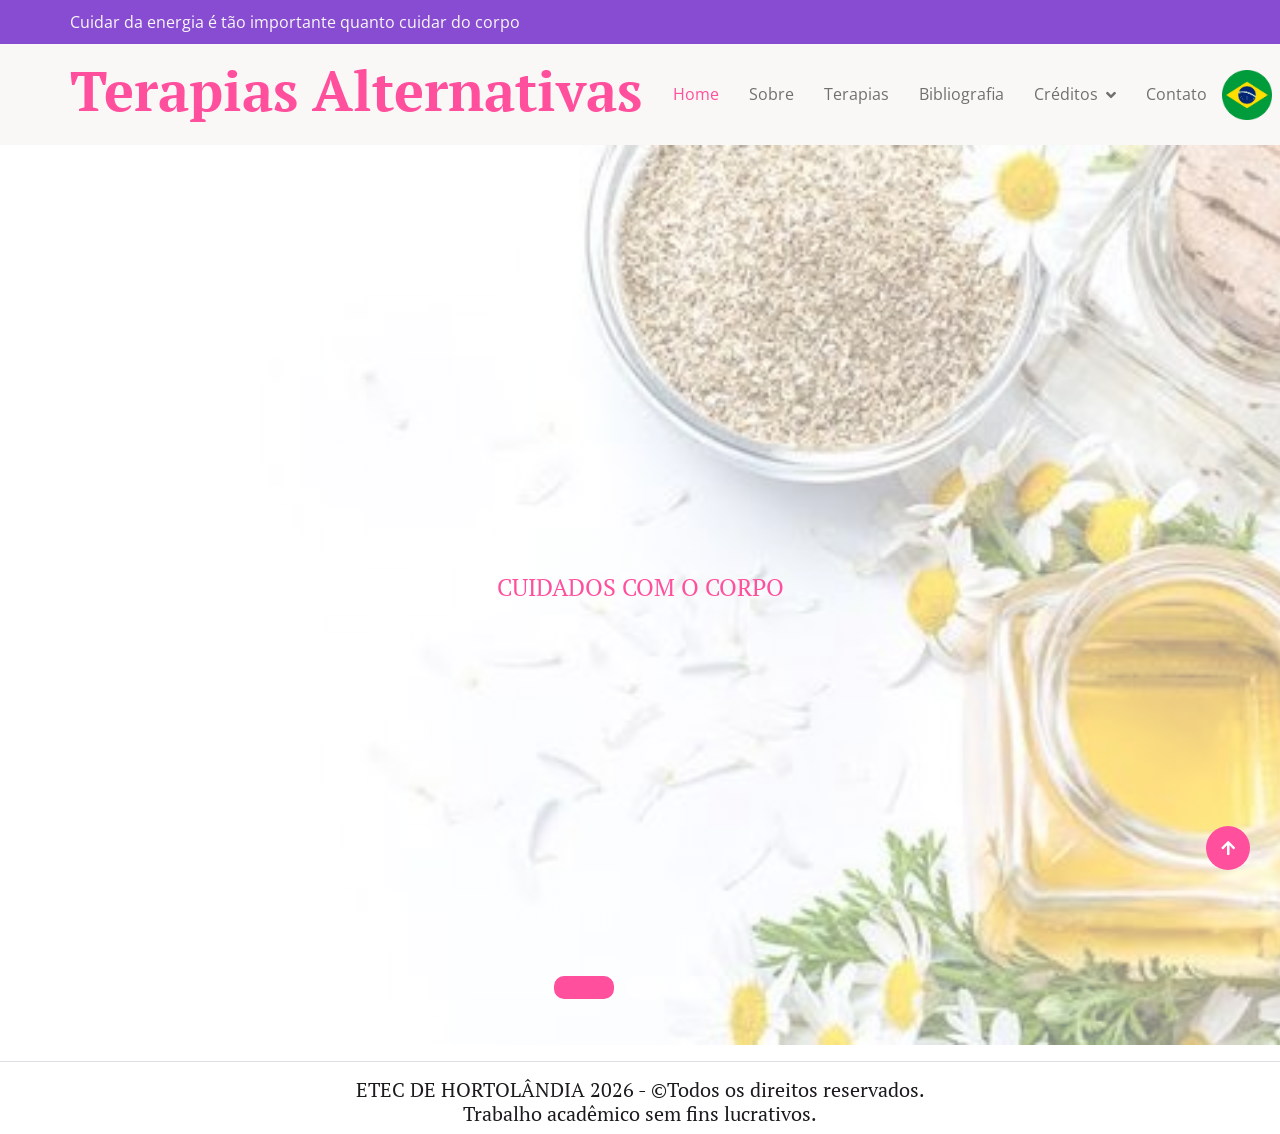
==== commit 07d623bc: "Update index.html" ====
--- a/index.html
+++ b/index.html
@@ -146,7 +146,7 @@
                         <div class="carousel-caption">
                             <div class="p-3" style="max-width: 900px;">
                                 <!--<h4 class="text-primary text-uppercase mb-3">Spa & Beauty Center</h4>-->
-                                <h4 class="text-primary text-uppercase mb-3">Terapias Alternativas</h4>
+                                <h4 class="text-primary text-uppercase mb-3">Cuidados com o corpo</h4>
                                 <!--<h1 class="display-1 text-capitalize text-dark mb-3">Massage Treatment</h1>
                                 <p class="mx-md-5 fs-4 px-4 mb-5 text-dark">Lorem rebum magna dolore amet lorem eirmod magna erat diam stet. Sadips duo stet amet amet ndiam elitr ipsum</p>-->
                                 <div class="d-flex align-items-center justify-content-center">
@@ -161,7 +161,7 @@
                         <div class="carousel-caption">
                             <div class="p-3" style="max-width: 900px;">
                                 <!--<h4 class="text-primary text-uppercase mb-3" style="letter-spacing: 3px;">Spa & Beauty Center</h4>-->
-                                <h4 class="text-primary text-uppercase mb-3" style="letter-spacing: 3px;">Terapias Alternativas</h4>
+                                <h4 class="text-primary text-uppercase mb-3" style="letter-spacing: 3px;">Bem-estar físico e mental</h4>
                                 <!--<h1 class="display-1 text-capitalize text-dark mb-3">Facial Treatment</h1>
                                 <p class="mx-md-5 fs-4 px-5 mb-5 text-dark">Lorem rebum magna dolore amet lorem eirmod magna erat diam stet. Sadips duo stet amet amet ndiam elitr ipsum</p>-->
                                 <div class="d-flex align-items-center justify-content-center">
@@ -176,7 +176,7 @@
                         <div class="carousel-caption">
                             <div class="p-3" style="max-width: 900px;">
                                 <!--<h4 class="text-primary text-uppercase mb-3" style="letter-spacing: 3px;">Spa & Beauty Center</h4>-->
-                                <h4 class="text-primary text-uppercase mb-3" style="letter-spacing: 3px;">Terapias Alternativas</h4>
+                                <h4 class="text-primary text-uppercase mb-3" style="letter-spacing: 3px;">Equilíbrio e paz</h4>
                                 <!--<h1 class="display-1 text-capitalize text-dark">Cellulite Treatment</h1>
                                 <p class="mx-md-5 fs-4 px-5 mb-5 text-dark">Lorem rebum magna dolore amet lorem eirmod magna erat diam stet. Sadips duo stet amet amet ndiam elitr ipsum</p>-->
                                 <div class="d-flex align-items-center justify-content-center">
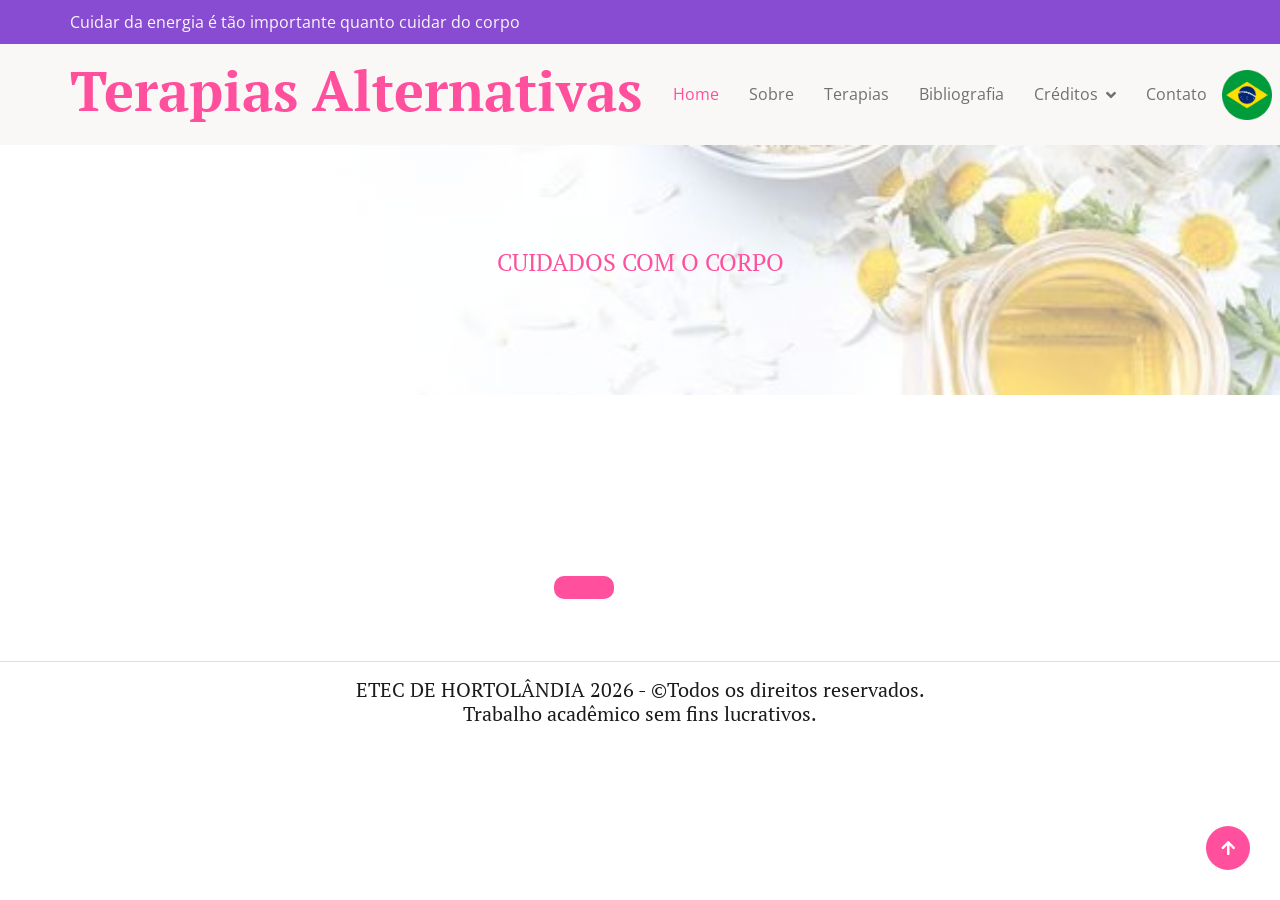
==== commit f7d5e8b4: "Update index.html" ====
--- a/index.html
+++ b/index.html
@@ -144,7 +144,7 @@
                     <div class="carousel-item active">
                         <img src="img/carrossel1.jpg" class="img-fluid" alt="Image">
                         <div class="carousel-caption">
-                            <div class="p-3" style="max-width: 900px;">
+                            <div class="p-3" style="max-width: 900px;" style="max-height: 500px;">
                                 <!--<h4 class="text-primary text-uppercase mb-3">Spa & Beauty Center</h4>-->
                                 <h4 class="text-primary text-uppercase mb-3">Cuidados com o corpo</h4>
                                 <!--<h1 class="display-1 text-capitalize text-dark mb-3">Massage Treatment</h1>
@@ -159,7 +159,7 @@
                     <div class="carousel-item">
                         <img src="img/carrossel2.jpg" class="img-fluid" alt="Image">
                         <div class="carousel-caption">
-                            <div class="p-3" style="max-width: 900px;">
+                            <div class="p-3" style="max-width: 900px;" style="max-height: 500px;">
                                 <!--<h4 class="text-primary text-uppercase mb-3" style="letter-spacing: 3px;">Spa & Beauty Center</h4>-->
                                 <h4 class="text-primary text-uppercase mb-3" style="letter-spacing: 3px;">Bem-estar físico e mental</h4>
                                 <!--<h1 class="display-1 text-capitalize text-dark mb-3">Facial Treatment</h1>
@@ -174,7 +174,7 @@
                     <div class="carousel-item">
                         <img src="img/carrossel3.jpg" class="img-fluid" alt="Image">
                         <div class="carousel-caption">
-                            <div class="p-3" style="max-width: 900px;">
+                            <div class="p-3" style="max-width: 900px;" style="max-height: 500px;">
                                 <!--<h4 class="text-primary text-uppercase mb-3" style="letter-spacing: 3px;">Spa & Beauty Center</h4>-->
                                 <h4 class="text-primary text-uppercase mb-3" style="letter-spacing: 3px;">Equilíbrio e paz</h4>
                                 <!--<h1 class="display-1 text-capitalize text-dark">Cellulite Treatment</h1>
--- a/css/style.css
+++ b/css/style.css
@@ -161,20 +161,20 @@
 /*** Carousel Start ***/
 .carousel-item {
     position: relative;
-    min-height: 100vh;
+    min-height: 500px;
     
 }
 
 .carousel-item img {
     position: absolute;
     width: 100%;
-    height: 100%;
+    height: 50%;
     object-fit: cover;
 }
 
 .carousel-item .carousel-caption {
     width: 100%;
-    height: 100%;
+    height: 50%;
     position: absolute;
     top: 0;
     left: 0;
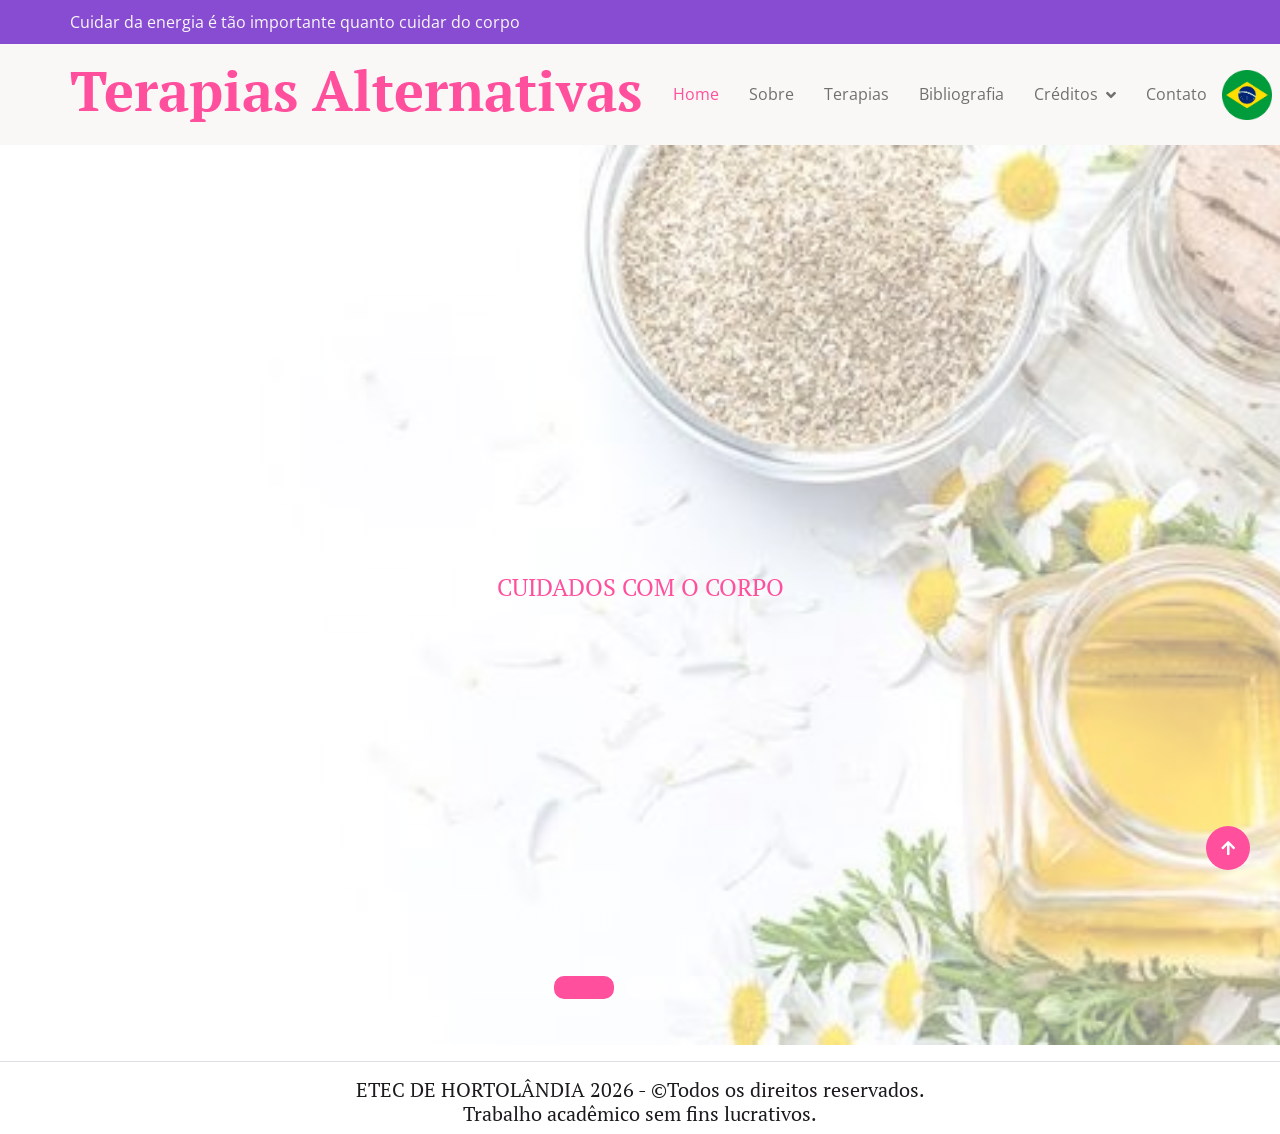
==== commit b0ff307f: "Update index.html" ====
--- a/index.html
+++ b/index.html
@@ -144,7 +144,7 @@
                     <div class="carousel-item active">
                         <img src="img/carrossel1.jpg" class="img-fluid" alt="Image">
                         <div class="carousel-caption">
-                            <div class="p-3" style="max-width: 900px;" style="max-height: 500px;">
+                            <div class="p-3" style="max-width: 900px;" style="max-height: 1000px;">
                                 <!--<h4 class="text-primary text-uppercase mb-3">Spa & Beauty Center</h4>-->
                                 <h4 class="text-primary text-uppercase mb-3">Cuidados com o corpo</h4>
                                 <!--<h1 class="display-1 text-capitalize text-dark mb-3">Massage Treatment</h1>
@@ -159,7 +159,7 @@
                     <div class="carousel-item">
                         <img src="img/carrossel2.jpg" class="img-fluid" alt="Image">
                         <div class="carousel-caption">
-                            <div class="p-3" style="max-width: 900px;" style="max-height: 500px;">
+                            <div class="p-3" style="max-width: 900px;" style="max-height: 1000px;">
                                 <!--<h4 class="text-primary text-uppercase mb-3" style="letter-spacing: 3px;">Spa & Beauty Center</h4>-->
                                 <h4 class="text-primary text-uppercase mb-3" style="letter-spacing: 3px;">Bem-estar físico e mental</h4>
                                 <!--<h1 class="display-1 text-capitalize text-dark mb-3">Facial Treatment</h1>
@@ -174,7 +174,7 @@
                     <div class="carousel-item">
                         <img src="img/carrossel3.jpg" class="img-fluid" alt="Image">
                         <div class="carousel-caption">
-                            <div class="p-3" style="max-width: 900px;" style="max-height: 500px;">
+                            <div class="p-3" style="max-width: 900px;" style="max-height: 1000px;">
                                 <!--<h4 class="text-primary text-uppercase mb-3" style="letter-spacing: 3px;">Spa & Beauty Center</h4>-->
                                 <h4 class="text-primary text-uppercase mb-3" style="letter-spacing: 3px;">Equilíbrio e paz</h4>
                                 <!--<h1 class="display-1 text-capitalize text-dark">Cellulite Treatment</h1>
--- a/css/style.css
+++ b/css/style.css
@@ -161,20 +161,20 @@
 /*** Carousel Start ***/
 .carousel-item {
     position: relative;
-    min-height: 500px;
+    min-height: 100vh;
     
 }
 
 .carousel-item img {
     position: absolute;
     width: 100%;
-    height: 50%;
+    height: 100%;
     object-fit: cover;
 }
 
 .carousel-item .carousel-caption {
     width: 100%;
-    height: 50%;
+    height: 100%;
     position: absolute;
     top: 0;
     left: 0;
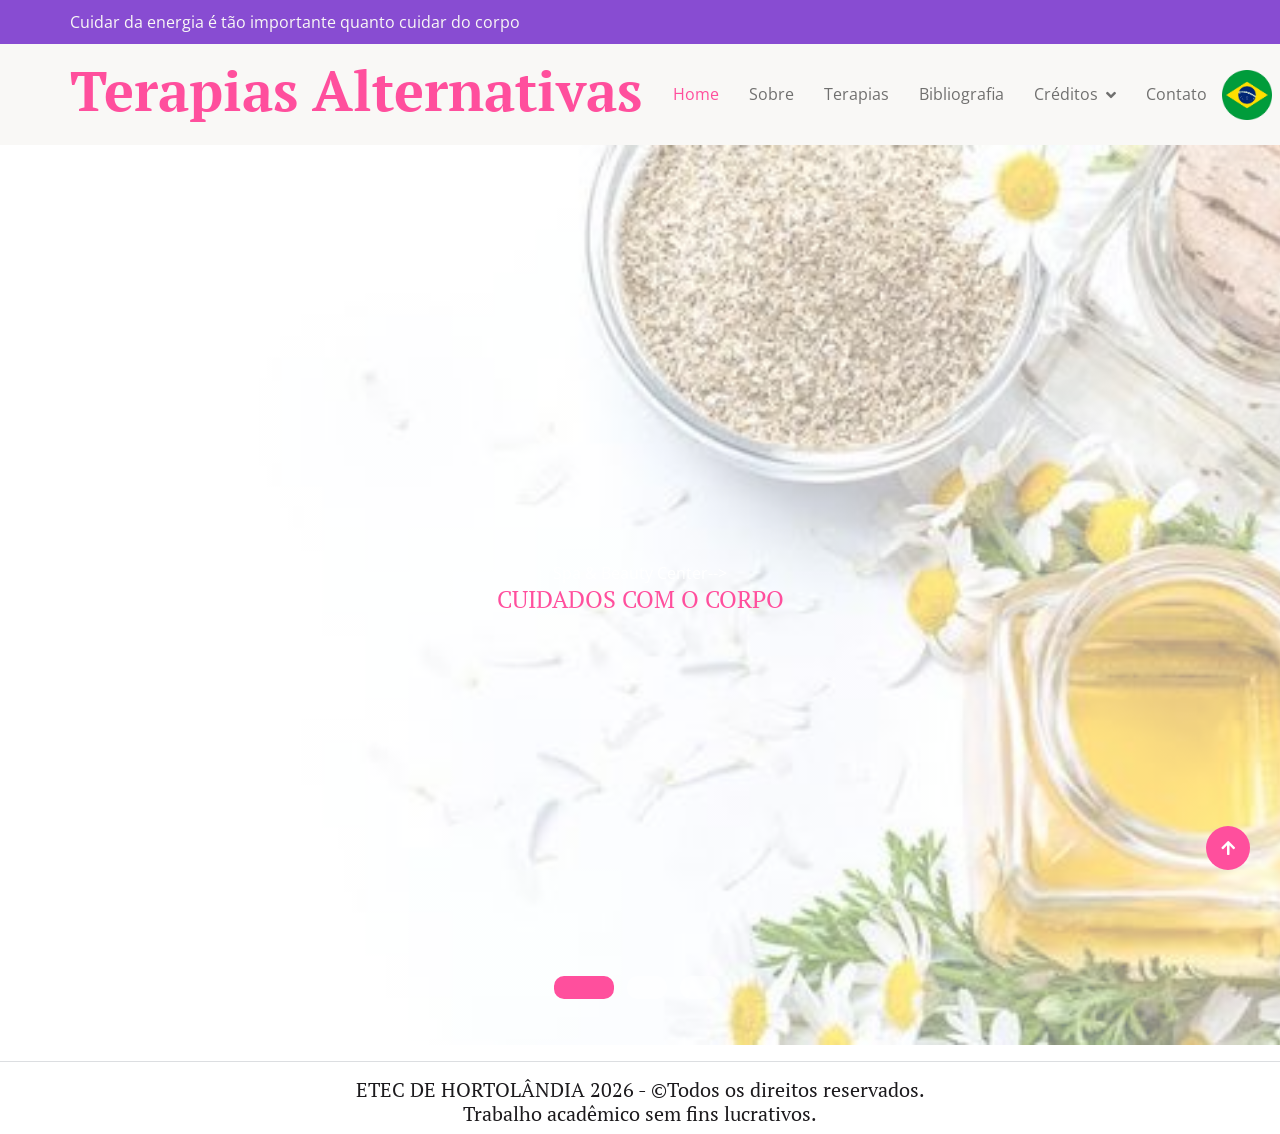
==== commit 49ee4c73: "Update index.html" ====
--- a/index.html
+++ b/index.html
@@ -144,7 +144,7 @@
                     <div class="carousel-item active">
                         <img src="img/carrossel1.jpg" class="img-fluid" alt="Image">
                         <div class="carousel-caption">
-                            <div class="p-3" style="max-width: 900px;" style="max-height: 1000px;">
+                            <div class="p-3" style="max-width: 900px;>
                                 <!--<h4 class="text-primary text-uppercase mb-3">Spa & Beauty Center</h4>-->
                                 <h4 class="text-primary text-uppercase mb-3">Cuidados com o corpo</h4>
                                 <!--<h1 class="display-1 text-capitalize text-dark mb-3">Massage Treatment</h1>
@@ -159,7 +159,7 @@
                     <div class="carousel-item">
                         <img src="img/carrossel2.jpg" class="img-fluid" alt="Image">
                         <div class="carousel-caption">
-                            <div class="p-3" style="max-width: 900px;" style="max-height: 1000px;">
+                            <div class="p-3" style="max-width: 900px;">
                                 <!--<h4 class="text-primary text-uppercase mb-3" style="letter-spacing: 3px;">Spa & Beauty Center</h4>-->
                                 <h4 class="text-primary text-uppercase mb-3" style="letter-spacing: 3px;">Bem-estar físico e mental</h4>
                                 <!--<h1 class="display-1 text-capitalize text-dark mb-3">Facial Treatment</h1>
@@ -174,7 +174,7 @@
                     <div class="carousel-item">
                         <img src="img/carrossel3.jpg" class="img-fluid" alt="Image">
                         <div class="carousel-caption">
-                            <div class="p-3" style="max-width: 900px;" style="max-height: 1000px;">
+                            <div class="p-3" style="max-width: 900px;">
                                 <!--<h4 class="text-primary text-uppercase mb-3" style="letter-spacing: 3px;">Spa & Beauty Center</h4>-->
                                 <h4 class="text-primary text-uppercase mb-3" style="letter-spacing: 3px;">Equilíbrio e paz</h4>
                                 <!--<h1 class="display-1 text-capitalize text-dark">Cellulite Treatment</h1>
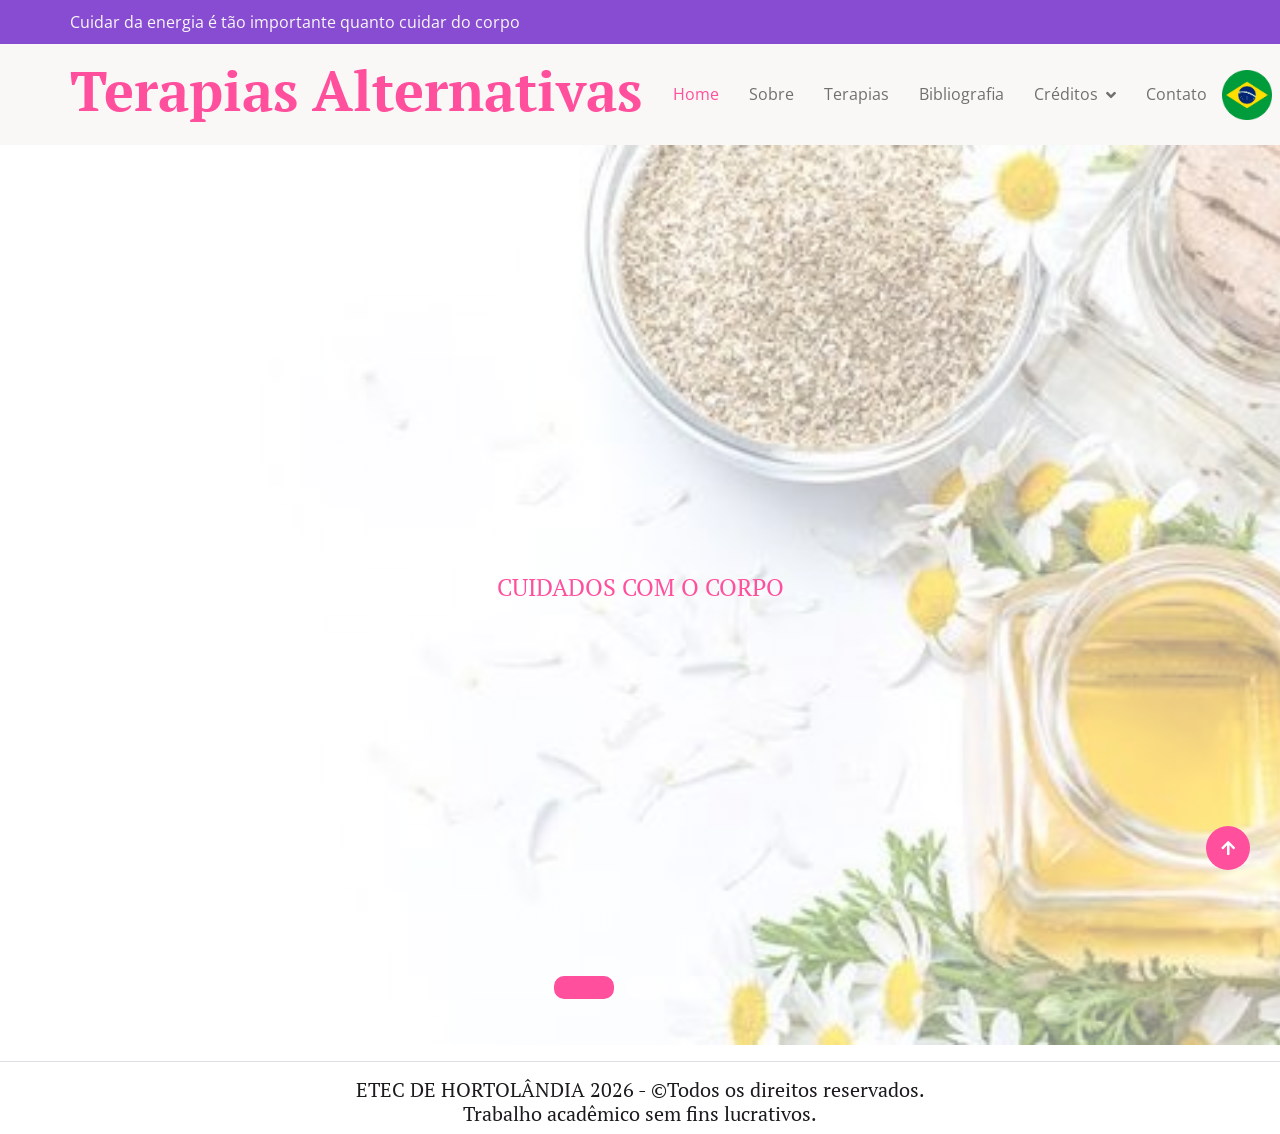
==== commit a2081db3: "Update index.html" ====
--- a/index.html
+++ b/index.html
@@ -144,7 +144,7 @@
                     <div class="carousel-item active">
                         <img src="img/carrossel1.jpg" class="img-fluid" alt="Image">
                         <div class="carousel-caption">
-                            <div class="p-3" style="max-width: 900px;>
+                            <div class="p-3" style="max-width: 900px;">
                                 <!--<h4 class="text-primary text-uppercase mb-3">Spa & Beauty Center</h4>-->
                                 <h4 class="text-primary text-uppercase mb-3">Cuidados com o corpo</h4>
                                 <!--<h1 class="display-1 text-capitalize text-dark mb-3">Massage Treatment</h1>
--- a/css/style.css
+++ b/css/style.css
@@ -1,3 +1,4 @@
+
 
 /*** Spinner Start ***/
 #spinner {
